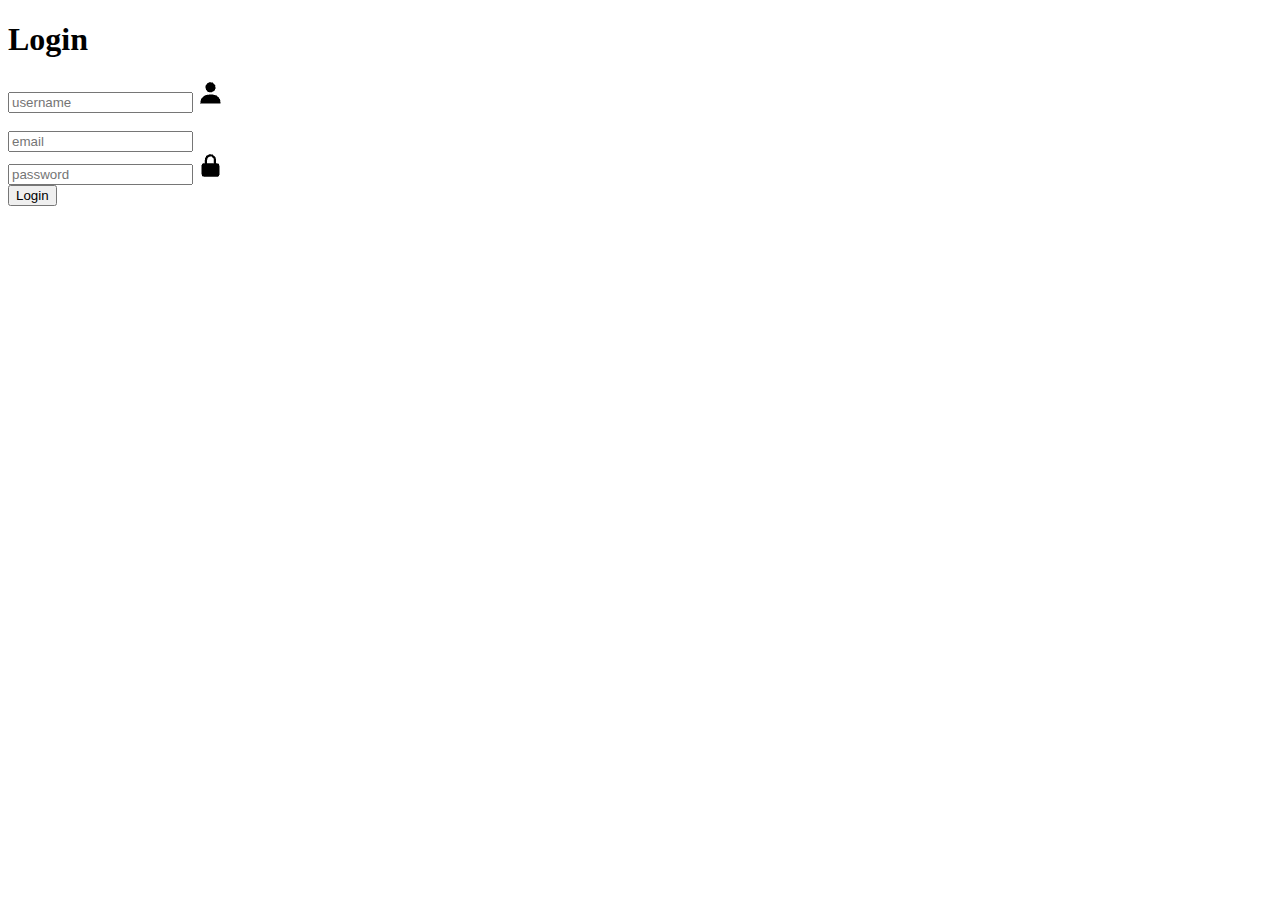
==== tela.d.login/register.html @ 84d984dc "update" ====
<!DOCTYPE html>
<html>

<head>
  <meta charset="UTF-8">
  <meta name="viewport" content="width=device-width, initial-scale=1">
  <title></title>
</head>

<body>
  <h1 class="login">Login</h1>
  <div>
    <input type="text"Placeholder="username"required>
    <img src="[data-uri]"/><br>
    
    <br><input type="email" Placeholder="email"required><br>
    
    <input type="password" Placeholder="password"required>
    <img src="[data-uri]"/>
  
  </div>
    <button type="submit">Login</button>
</body>

</html>
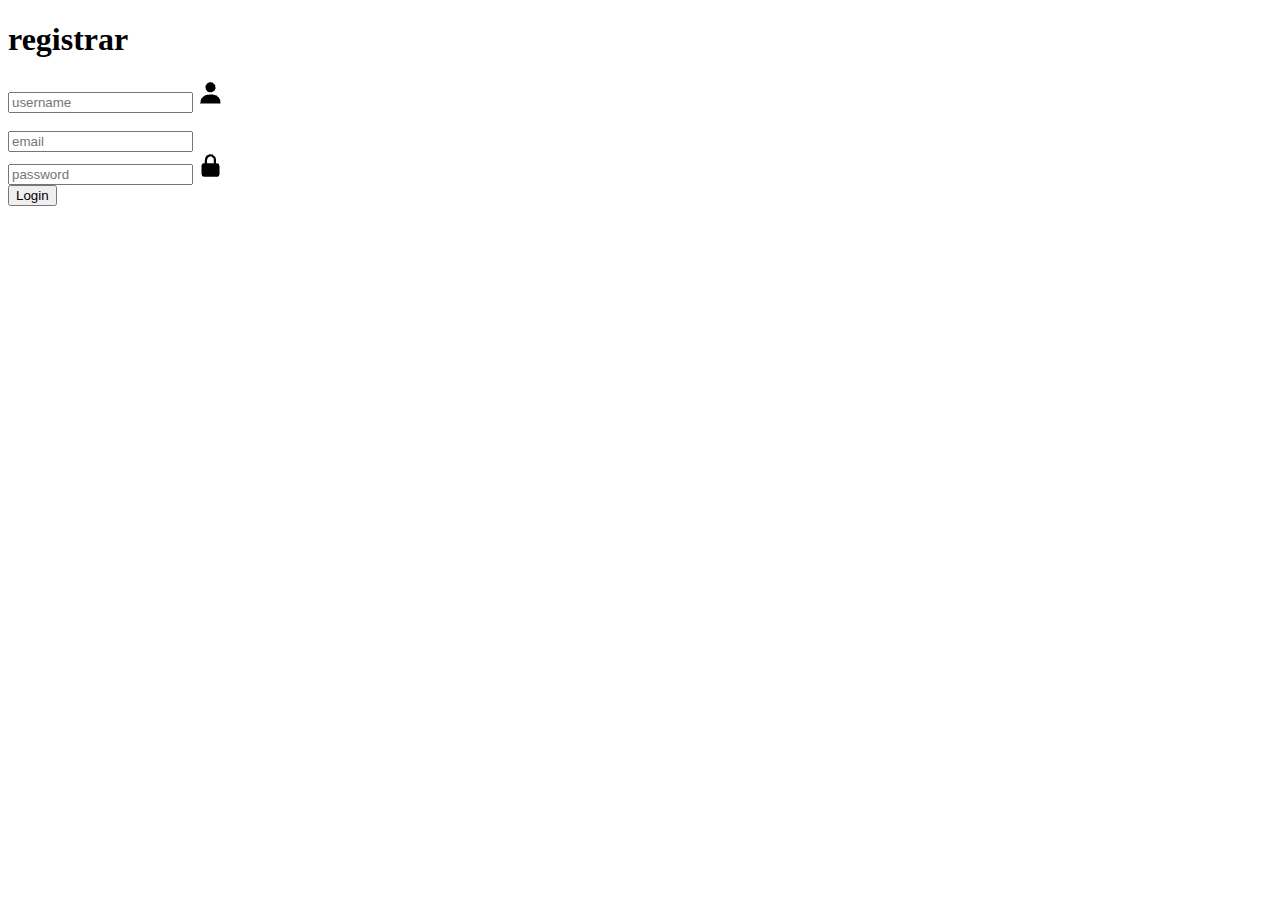
==== commit 3c67c535: "update" ====
--- a/tela.d.login/register.html
+++ b/tela.d.login/register.html
@@ -8,7 +8,7 @@
 </head>
 
 <body>
-  <h1 class="login">Login</h1>
+  <h1 class="registrar">registrar</h1>
   <div>
     <input type="text"Placeholder="username"required>
     <img src="[data-uri]"/><br>
